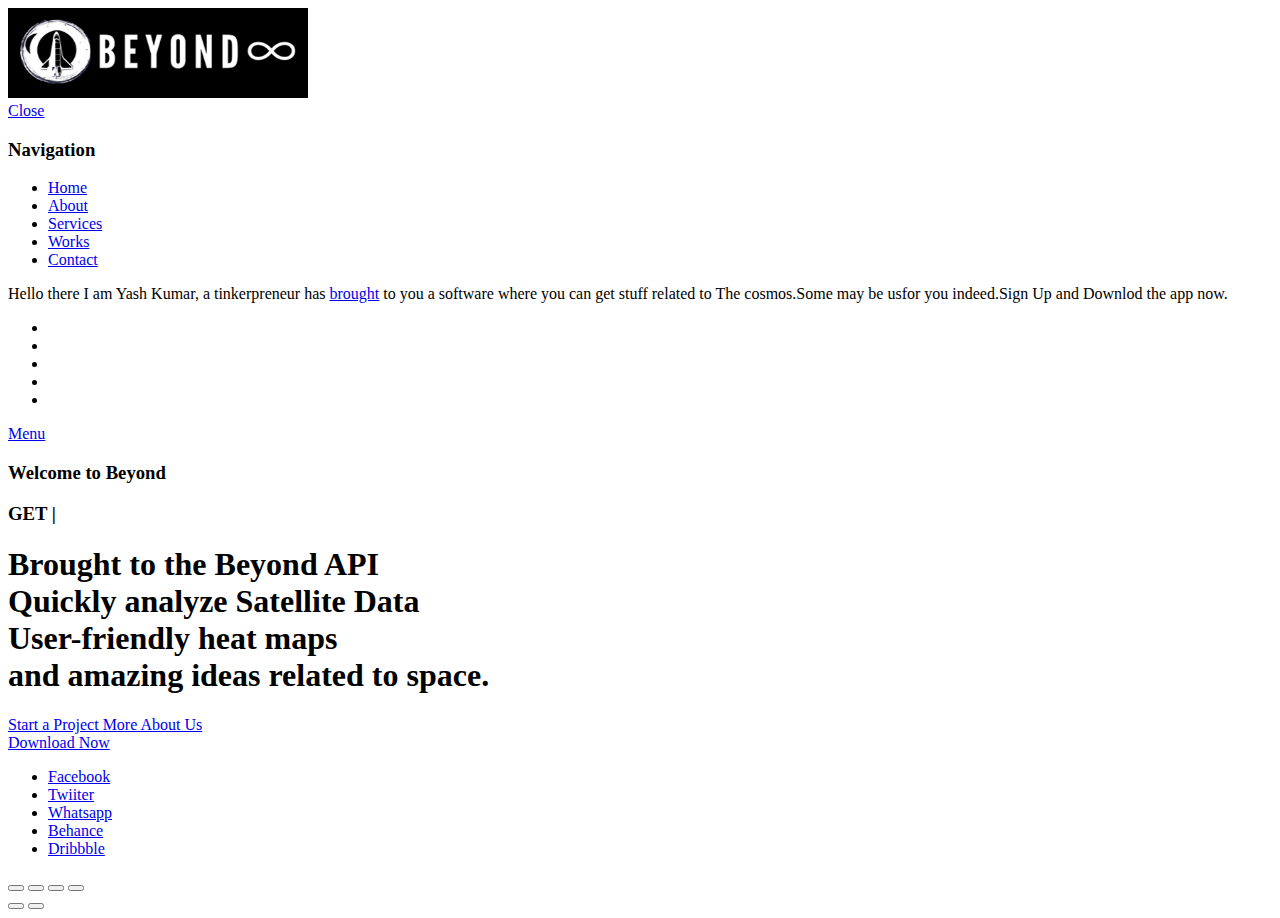
==== index.html @ 5fd629b6 "Update index.html" ====
<!DOCTYPE html>
<!--[if lt IE 9 ]><html class="no-js oldie" lang="en"> <![endif]-->
<!--[if IE 9 ]><html class="no-js oldie ie9" lang="en"> <![endif]-->
<!--[if (gte IE 9)|!(IE)]><!-->
<html class="no-js" lang="en">
<!--<![endif]-->

<head>

    <!--- basic page needs
    ================================================== -->
    <meta charset="utf-8">
    <title>Beyond.in</title>
    <meta name="description" content="">
    <meta name="author" content="">

    <!-- mobile specific metas
    ================================================== -->
    <meta name="viewport" content="width=device-width, initial-scale=1">

    <!-- CSS
    ================================================== -->
    <link rel="stylesheet" href="css/base.css">
    <link rel="stylesheet" href="css/vendor.css">
    <link rel="stylesheet" href="css/main.css">
    <link rel="stylesheet" href="style.css">

    <!-- script
    ================================================== -->
    <script src="js/modernizr.js"></script>
    <script src="js/pace.min.js"></script>

    <!-- favicons
    ================================================== -->
    <link rel="shortcut icon" href="lgo.jpg" type="lgo.jpg">
    <link rel="icon" href="lgo.jpg" type="lgo.jpg">

</head>

<body id="top">

    <!-- header
    ================================================== -->
    <header class="s-header">

        <div class="header-logo">
            <a class="site-logo" href="index.html">
                <img src="space.png"width="300px"height="90px" alt="Homepage">
            </a>
        </div>

        <nav class="header-nav">

            <a href="#0" class="header-nav__close" title="close"><span>Close</span></a>

            <div class="header-nav__content">
                <h3>Navigation</h3>
                
                <ul class="header-nav__list">
                    <li class="current"><a class="smoothscroll"  href="#home" title="home">Home</a></li>
                    <li><a class="smoothscroll"  href="#about" title="about">About</a></li>
                    <li><a class="smoothscroll"  href="#services" title="services">Services</a></li>
                    <li><a class="smoothscroll"  href="#works" title="works">Works</a></li>

                    <li><a class="smoothscroll"  href="#contact" title="contact">Contact</a></li>
                </ul>
    
                <p>Hello there I am Yash Kumar, a tinkerpreneur has <a href='#0'>brought</a> to you a software where you can get stuff related to The cosmos.Some may be usfor you indeed.Sign Up and Downlod the app now.</p>
    
                <ul class="header-nav__social">
                    <li>
                        <a href="#"><i class="fa fa-facebook"></i></a>
                    </li>
                    <li>
                        <a href="#"><i class="fa fa-twitter"></i></a>
                    </li>
                    <li>
                        <a href="https://web.whatsapp.com/"><i class="fa fa-whatsapp"></i></a>
                    </li>
                    <li>
                        <a href="#"><i class="fa fa-behance"></i></a>
                    </li>
                    <li>
                        <a href="#"><i class="fa fa-dribbble"></i></a>
                    </li>
                </ul>

            </div> <!-- end header-nav__content -->

        </nav>  <!-- end header-nav -->

        <a class="header-menu-toggle" href="#0">
            <span class="header-menu-text">Menu</span>
            <span class="header-menu-icon"></span>
        </a>

    </header> <!-- end s-header -->


    <!-- home
    ================================================== -->
    <section id="home" class="s-home target-section" data-parallax="scroll" data-image-src="https://www.teahub.io/photos/full/232-2325814_astronaut-wallpaper-astronaut-wallpaper-14-3840-x-2400.jpg" data-natural-width=3000 data-natural-height=2000 data-position-y=center>

        <div class="overlay"></div>
        <div class="shadow-overlay"></div>

        <div class="home-content">

            <div class="row home-content__main">

                <h3>Welcome to Beyond <p class="typeText"></p></h3>

                <h1>
                    Brought to the Beyond API<br>
                    Quickly analyze Satellite Data<br>
                    User-friendly heat maps<br>
                    and amazing ideas related to space.
                </h1>

                <div class="home-content__buttons">
                    <a href="#contact" class="smoothscroll btn btn--stroke">
                        Start a Project
                    </a>
                    <a href="#about" class="smoothscroll btn btn--stroke">
                        More About Us
                    </a>
                </div>

            </div>

            <div class="home-content__scroll">
                <a href="index-1.html" class="scroll-link smoothscroll">
                    <span>Download Now</span>
                </a>
            </div>

            <div class="home-content__line"></div>

        </div> <!-- end home-content -->


        <ul class="home-social">
            <li>
                <a href="#0"><i class="fa fa-facebook" aria-hidden="true"></i><span>Facebook</span></a>
            </li>
            <li>
                <a href="#0"><i class="fa fa-twitter" aria-hidden="true"></i><span>Twiiter</span></a>
            </li>
            <li>
                <a href="#0"><i class="fa fa-whatsapp" aria-hidden="true"></i><span>Whatsapp</span></a>
            </li>
            <li>
                <a href="#0"><i class="fa fa-behance" aria-hidden="true"></i><span>Behance</span></a>
            </li>
            <li>
                <a href="#0"><i class="fa fa-dribbble" aria-hidden="true"></i><span>Dribbble</span></a>
            </li>
        </ul> 
        <!-- end home-social -->

    </section> <!-- end s-home -->


   


    <!-- photoswipe background
    ================================================== -->
    <div aria-hidden="true" class="pswp" role="dialog" tabindex="-1">

        <div class="pswp__bg"></div>
        <div class="pswp__scroll-wrap">

            <div class="pswp__container">
                <div class="pswp__item"></div>
                <div class="pswp__item"></div>
                <div class="pswp__item"></div>
            </div>

            <div class="pswp__ui pswp__ui--hidden">
                <div class="pswp__top-bar">
                    <div class="pswp__counter"></div><button class="pswp__button pswp__button--close" title="Close (Esc)"></button> <button class="pswp__button pswp__button--share" title=
                    "Share"></button> <button class="pswp__button pswp__button--fs" title="Toggle fullscreen"></button> <button class="pswp__button pswp__button--zoom" title=
                    "Zoom in/out"></button>
                    <div class="pswp__preloader">
                        <div class="pswp__preloader__icn">
                            <div class="pswp__preloader__cut">
                                <div class="pswp__preloader__donut"></div>
                            </div>
                        </div>
                    </div>
                </div>
                <div class="pswp__share-modal pswp__share-modal--hidden pswp__single-tap">
                    <div class="pswp__share-tooltip"></div>
                </div><button class="pswp__button pswp__button--arrow--left" title="Previous (arrow left)"></button> <button class="pswp__button pswp__button--arrow--right" title=
                "Next (arrow right)"></button>
                <div class="pswp__caption">
                    <div class="pswp__caption__center"></div>
                </div>
            </div>

        </div>

    </div> <!-- end photoSwipe background -->


    <!-- preloader
    ================================================== -->
    <div id="preloader">
        <div id="loader">
            <div class="line-scale-pulse-out">
                <div></div>
                <div></div>
                <div></div>
                <div></div>
                <div></div>
            </div>
        </div>
    </div>


    <!-- Java Script
    ================================================== -->
    <script src="js/jquery-3.2.1.min.js"></script>
    <script src="js/plugins.js"></script>
    <script src="js/main.js"></script>
    <script src="script.js"></script>

</body>

</html>
---- style.css ----
.typeText::after {
  content: "|";
  animation:  blink 1s step-end infinite;
}

@keyframes blink {
  0%, 100% {opacity: 1;}
  50% {opacity: 0;}
}
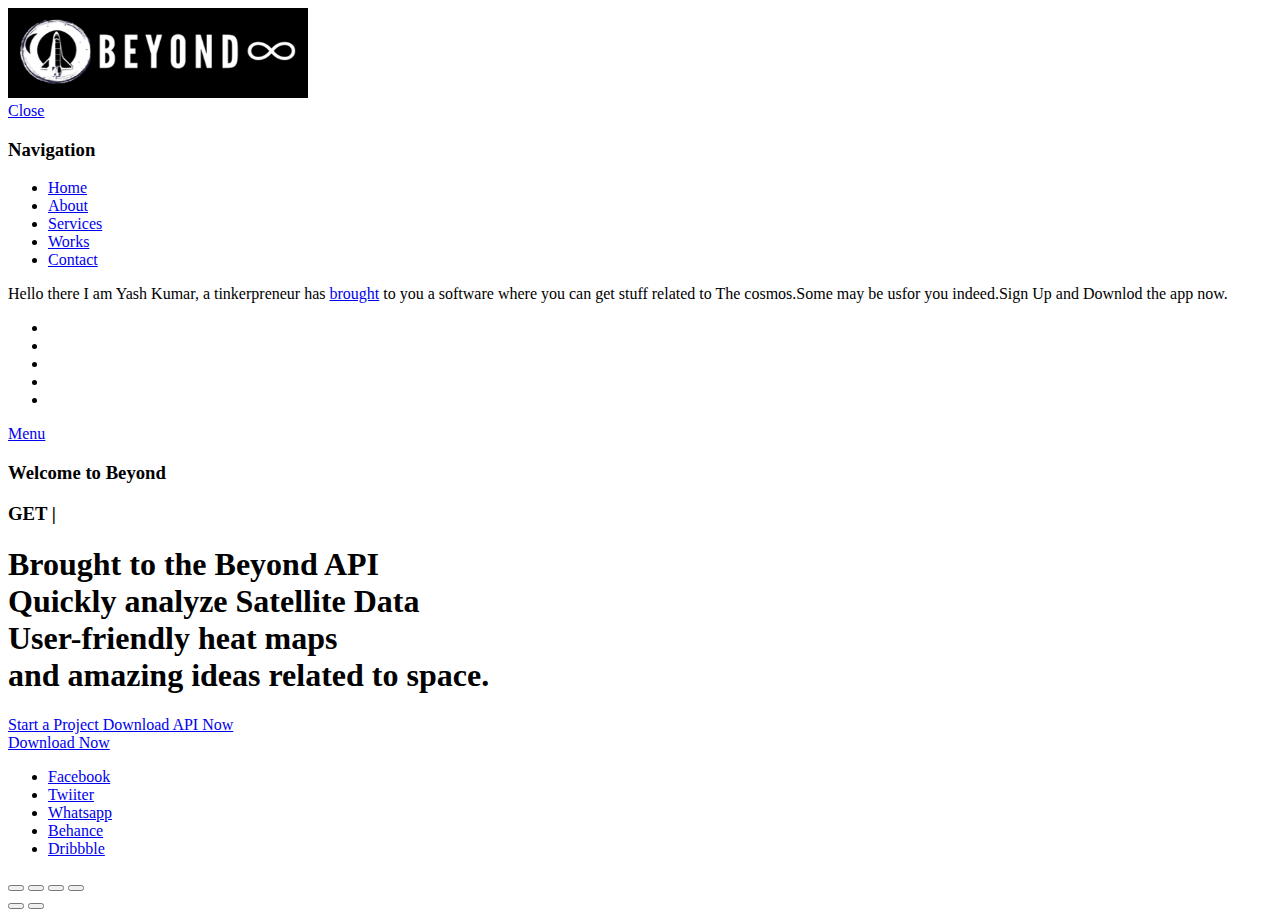
==== commit 07cee4c1: "Update index.html" ====
--- a/index.html
+++ b/index.html
@@ -121,15 +121,15 @@
                     <a href="#contact" class="smoothscroll btn btn--stroke">
                         Start a Project
                     </a>
-                    <a href="#about" class="smoothscroll btn btn--stroke">
-                        More About Us
+                    <a href="https://appsgeyser.io/14528118/Beyond" class="smoothscroll btn btn--stroke">
+                        Download API Now
                     </a>
                 </div>
 
             </div>
 
             <div class="home-content__scroll">
-                <a href="index-1.html" class="scroll-link smoothscroll">
+                <a href="https://appsgeyser.io/14528118/Beyond" class="scroll-link smoothscroll">
                     <span>Download Now</span>
                 </a>
             </div>
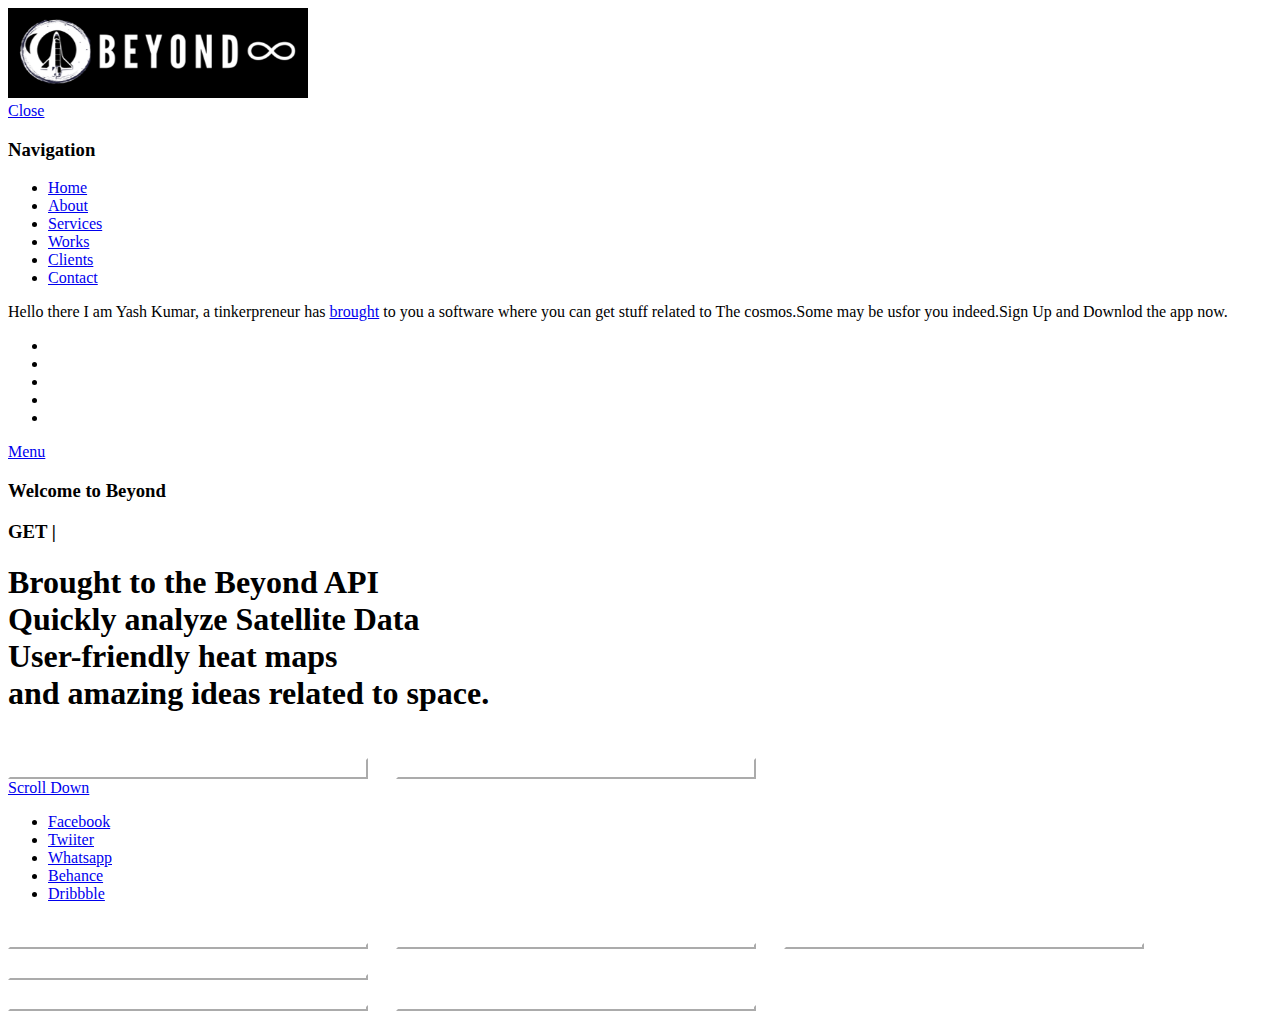
==== commit 171c8b59: "Update index.html" ====
--- a/index.html
+++ b/index.html
@@ -24,6 +24,7 @@
     <link rel="stylesheet" href="css/vendor.css">
     <link rel="stylesheet" href="css/main.css">
     <link rel="stylesheet" href="style.css">
+     <link rel="stylesheet" href="text.css">
 
     <!-- script
     ================================================== -->
@@ -34,6 +35,7 @@
     ================================================== -->
     <link rel="shortcut icon" href="lgo.jpg" type="lgo.jpg">
     <link rel="icon" href="lgo.jpg" type="lgo.jpg">
+     <link href='https://fonts.googleapis.com/css?family=Montserrat' rel='stylesheet' type='text/css'>
 
 </head>
 
@@ -61,7 +63,7 @@
                     <li><a class="smoothscroll"  href="#about" title="about">About</a></li>
                     <li><a class="smoothscroll"  href="#services" title="services">Services</a></li>
                     <li><a class="smoothscroll"  href="#works" title="works">Works</a></li>
-
+                    <li><a class="smoothscroll"  href="#clients" title="clients">Clients</a></li>
                     <li><a class="smoothscroll"  href="#contact" title="contact">Contact</a></li>
                 </ul>
     
@@ -75,7 +77,7 @@
                         <a href="#"><i class="fa fa-twitter"></i></a>
                     </li>
                     <li>
-                        <a href="https://web.whatsapp.com/"><i class="fa fa-whatsapp"></i></a>
+                        <a href="#"><i class="fa fa-whatsapp"></i></a>
                     </li>
                     <li>
                         <a href="#"><i class="fa fa-behance"></i></a>
@@ -118,19 +120,16 @@
                 </h1>
 
                 <div class="home-content__buttons">
-                    <a href="#contact" class="smoothscroll btn btn--stroke">
-                        Start a Project
-                    </a>
-                    <a href="https://appsgeyser.io/14528118/Beyond" class="smoothscroll btn btn--stroke">
-                        Download API Now
-                    </a>
+                  <a href="https://appsgeyser.io/14530127/Beyond"><button>Get Started!</button></a>
+                      
+                  <a href="https://appsgeyser.io/14530127/Beyond"><button>Contact</button></a>
                 </div>
 
             </div>
 
             <div class="home-content__scroll">
-                <a href="https://appsgeyser.io/14528118/Beyond" class="scroll-link smoothscroll">
-                    <span>Download Now</span>
+                <a href="#about" class="scroll-link smoothscroll">
+                    <span>Scroll Down</span>
                 </a>
             </div>
 
--- a/text.css
+++ b/text.css
@@ -0,0 +1,14 @@
+
+button {
+    transition: all .5s ease;
+    width: 360px;
+    border-color: #FFFFFF;
+    color: #FFFFFF;
+    margin: 1.5rem 1.5rem 0 0;
+    letter-spacing: .25rem;
+    background-color : transparent;
+}
+button:hover {
+    color: #001F3F;
+    background-color: #fff;
+}
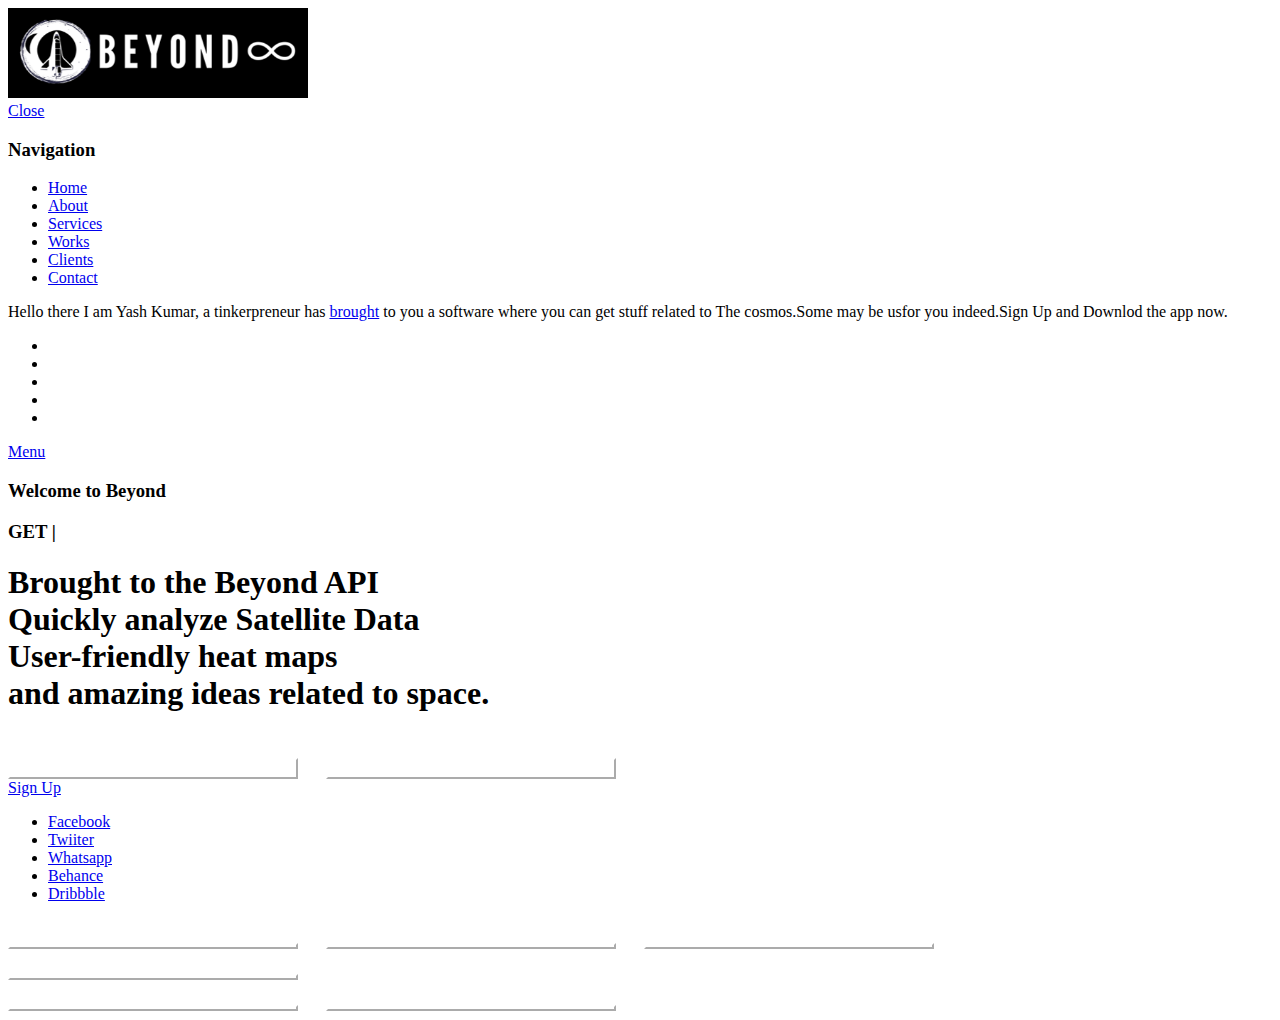
==== commit 347053df: "Update index.html" ====
--- a/index.html
+++ b/index.html
@@ -120,7 +120,7 @@
                 </h1>
 
                 <div class="home-content__buttons">
-                  <a href="https://appsgeyser.io/14530127/Beyond"><button>Get Started!</button></a>
+                  <a href="jx.html"><button>Sign Up</button></a>
                       
                   <a href="https://appsgeyser.io/14530127/Beyond"><button>Contact</button></a>
                 </div>
@@ -129,7 +129,7 @@
 
             <div class="home-content__scroll">
                 <a href="#about" class="scroll-link smoothscroll">
-                    <span>Scroll Down</span>
+                    <span>Sign Up</span>
                 </a>
             </div>
 
--- a/text.css
+++ b/text.css
@@ -1,7 +1,7 @@
 
 button {
     transition: all .5s ease;
-    width: 360px;
+    width: 290px;
     border-color: #FFFFFF;
     color: #FFFFFF;
     margin: 1.5rem 1.5rem 0 0;
